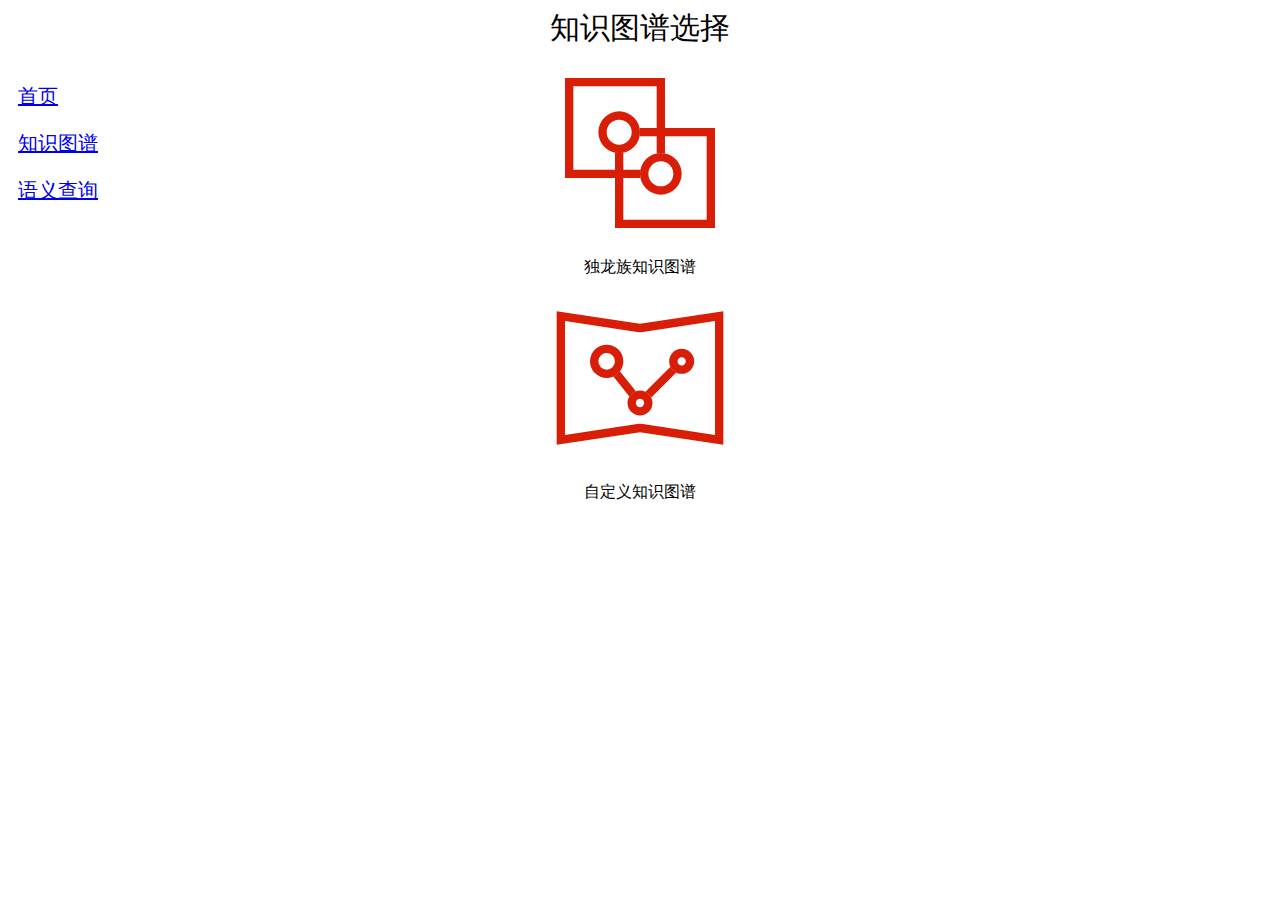
==== static/pages/index.html @ 8b60f2d7 "first update" ====
<!DOCTYPE html>
<html lang="en">
<head>
    <meta charset="UTF-8">
    <title>时序知识图谱增量构建可视化系统</title>
    <link rel="stylesheet" type="text/css" href="../css/index.css">
    <link rel="stylesheet" type="text/css" href="../css/Common.css">
</head>
<body>
<!--default color:d81e06-->
<div id="title">知识图谱选择</div>
<div id="navigation">
    <ul>
        <li><a href="/">首页</a></li>
        <li><a href="/index">知识图谱</a></li>
        <li><a href="/semantic">语义查询</a></li>
    </ul>
</div>
<div id="content">
    <div id="default_kg" class="select">
        <a href="/default_kg"><img src="../resources/img/zhishitupu.svg" height="200px" width="200px"></a>
        <div class="des">独龙族知识图谱</div>
    </div>
    <div id="custom_kg"class="select">
        <a href="/custom_kg"><img src="../resources/img/zhishitupu-2.svg" height="200px" width="200px"></a>
        <div class="des">自定义知识图谱</div>
    </div>
</div>
</body>
</html>
---- static/css/index.css ----
.select{
    text-align: center;
}
---- static/css/Common.css ----
#navigation{
    width: 200px;
    height: 300px;
    float: left;
}

li{
    list-style: none;
    cursor: pointer;
    padding: 10px;
}

li:active{
    list-style: none;
    cursor: pointer;

}

li:hover{
    background-color: gray;
}

ul{
    padding: 0px;
    font-size: 20px;
}

#title{
    font-size: 30px;
    width: 100%;
    margin: auto;
    height: 45px;
    text-align:center;
}

#content{
    margin-right: 210px;
    margin-left: 210px;
    text-align: center;
}
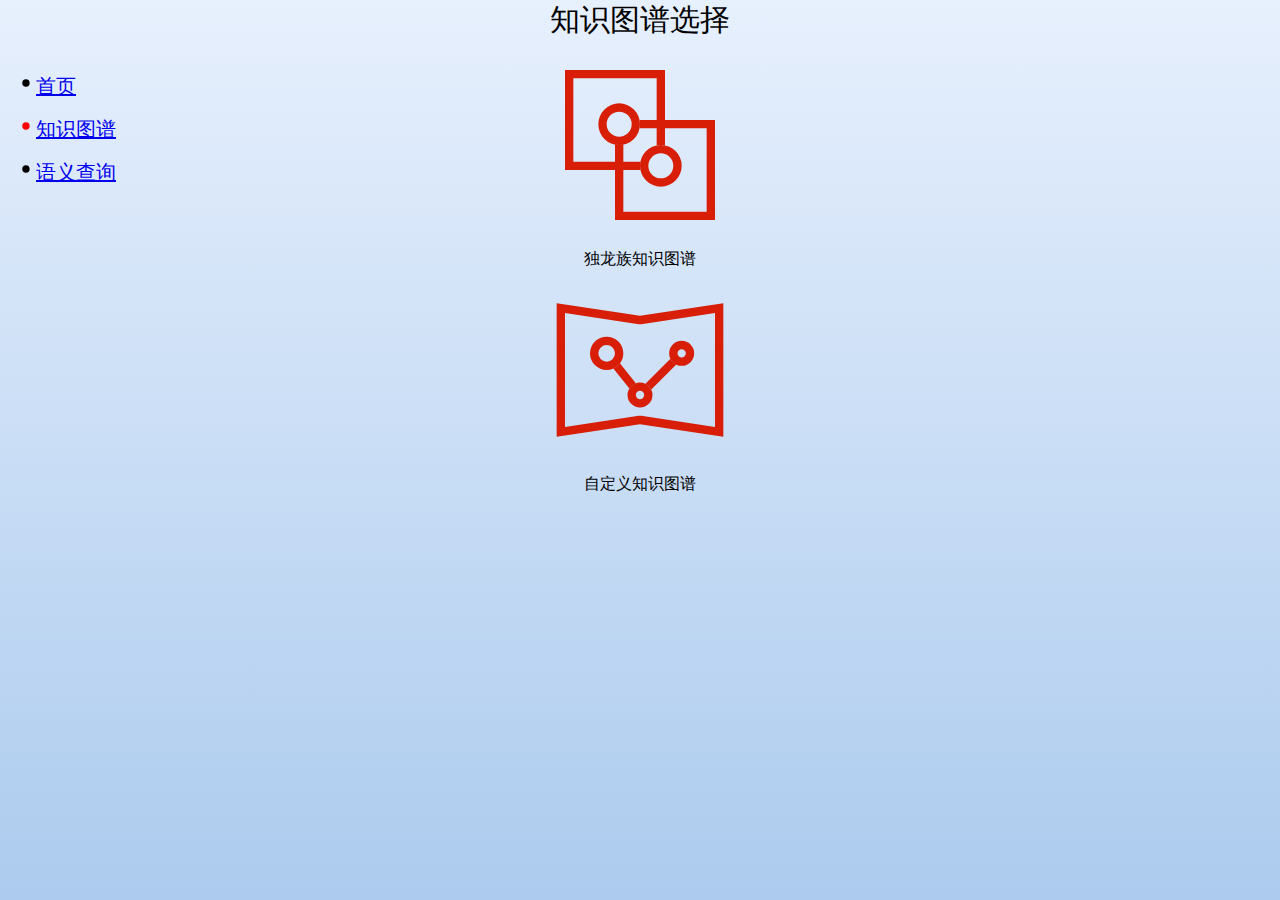
==== commit e37061d0: "update UI" ====
--- a/static/pages/index.html
+++ b/static/pages/index.html
@@ -5,15 +5,18 @@
     <title>时序知识图谱增量构建可视化系统</title>
     <link rel="stylesheet" type="text/css" href="../css/index.css">
     <link rel="stylesheet" type="text/css" href="../css/Common.css">
+    <script src="../js/lib/jquery-3.5.1.js"></script>
+    <script src="../js/render/common.js"></script>
 </head>
 <body>
 <!--default color:d81e06-->
+
 <div id="title">知识图谱选择</div>
 <div id="navigation">
     <ul>
-        <li><a href="/">首页</a></li>
-        <li><a href="/index">知识图谱</a></li>
-        <li><a href="/semantic">语义查询</a></li>
+        <li><img src="../resources/img/dian.svg" height="20px" width="20px"><a href="/">首页</a></li>
+        <li><img src="../resources/img/dian_se.svg" height="20px" width="20px"><a href="/index">知识图谱</a></li>
+        <li><img src="../resources/img/dian.svg" height="20px" width="20px"><a href="/semantic">语义查询</a></li>
     </ul>
 </div>
 <div id="content">
--- a/static/css/Common.css
+++ b/static/css/Common.css
@@ -4,20 +4,29 @@
     float: left;
 }
 
+body{
+    background-image: linear-gradient(to top, #accbee 0%, #e7f0fd 100%);
+    background-repeat: no-repeat;
+    background-size:cover;
+    margin:0px 0px auto 0px;
+}
+
 li{
-    list-style: none;
-    cursor: pointer;
-    padding: 10px;
+    display: block;
+  color: #000;
+  padding: 8px 16px;
+  text-decoration: none;
 }
 
 li:active{
-    list-style: none;
-    cursor: pointer;
+    background-color: #4CAF50;
+  color: white;
 
 }
 
 li:hover{
-    background-color: gray;
+    background-color: #555;
+  color: white;
 }
 
 ul{
